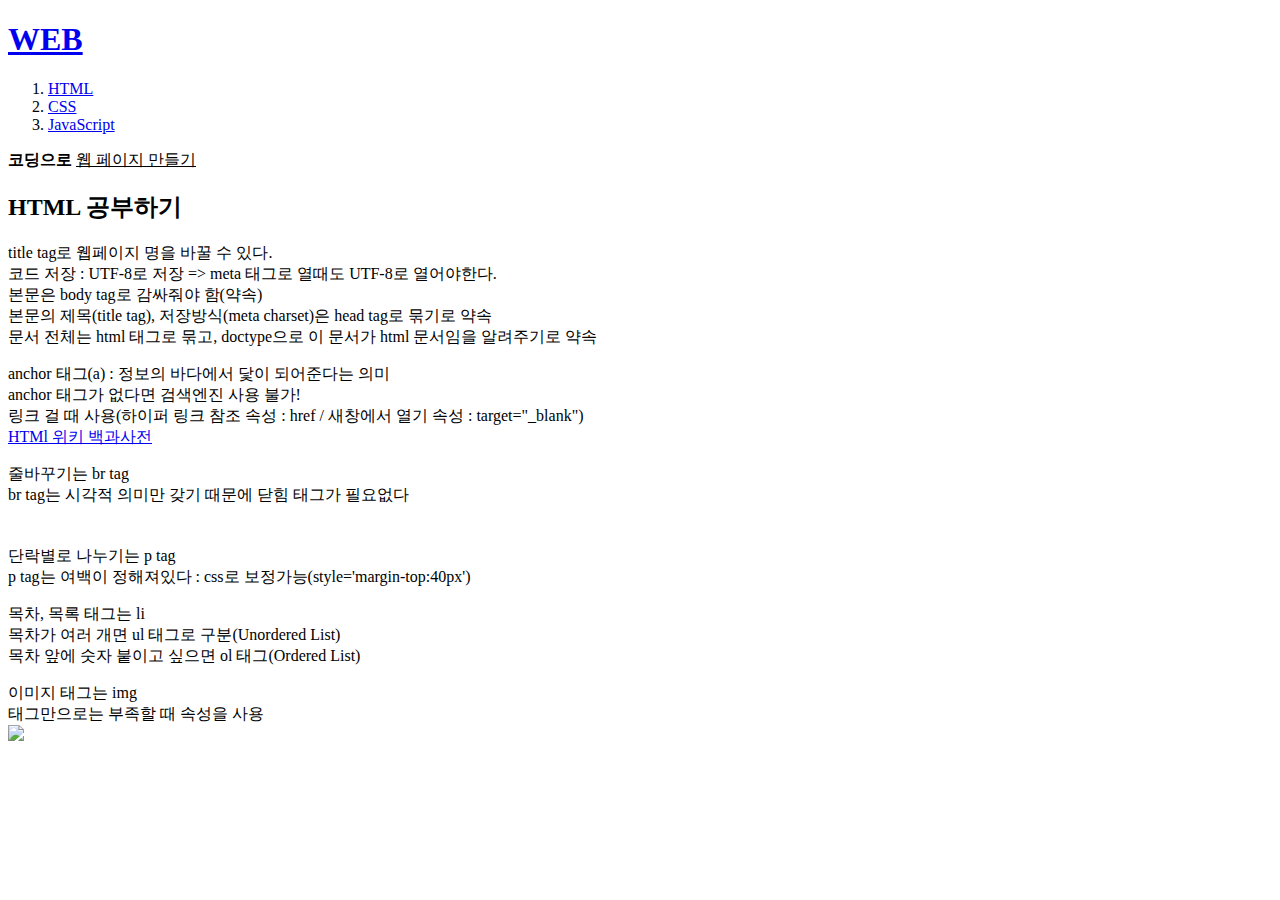
==== 1.html.html @ a333c27c "html 첫번째 연습" ====
<!doctype html>
<html>
<head>
    <title>WEB-html</title>
    <meta charset='UTF-8'>
</head>

<body>
    <h1><a href="index.html">WEB</a></h1>
    <ol>
        <li><a href='1.html.html'>HTML</a></li>
        <li><a href='2.css.html'>CSS</a></li>
        <li><a href='3.javascript.html'>JavaScript</a></li>
    </ol>
    <strong>코딩으로</strong> <u>웹 페이지 만들기</u>

    <h2>HTML 공부하기</h2>
    <p>
        title tag로 웹페이지 명을 바꿀 수 있다.<br>
        코드 저장 : UTF-8로 저장 => meta 태그로 열때도 UTF-8로 열어야한다.<br>
        본문은 body tag로 감싸줘야 함(약속)<br>
        본문의 제목(title tag), 저장방식(meta charset)은 head tag로 묶기로 약속<br>
        문서 전체는 html 태그로 묶고, doctype으로 이 문서가 html 문서임을 알려주기로 약속
    </p>

    <p>
        anchor 태그(a) : 정보의 바다에서 닻이 되어준다는 의미<br>
        anchor 태그가 없다면 검색엔진 사용 불가!<br>
        링크 걸 때 사용(하이퍼 링크 참조 속성 : href / 새창에서 열기 속성 : target="_blank")<br>
        <a href='https://ko.wikipedia.org/wiki/HTML' target='_blank'>HTMl 위키 백과사전</a>
    </p>

    <p>
        줄바꾸기는 br tag<br>
        br tag는 시각적 의미만 갖기 때문에 닫힘 태그가 필요없다
    </p>

    <p style='margin-top:40px'>
        단락별로 나누기는 p tag<br>
        p tag는 여백이 정해져있다 : css로 보정가능(style='margin-top:40px')
    </p>

    <p>
        목차, 목록 태그는 li<br>
        목차가 여러 개면 ul 태그로 구분(Unordered List)<br>
        목차 앞에 숫자 붙이고 싶으면 ol 태그(Ordered List)
    </p>

    <p>
        이미지 태그는 img<br>
        태그만으로는 부족할 때 속성을 사용<br>
        <img src='tmp_img.jpg' width="100%">
    </p>
</body>
</html>
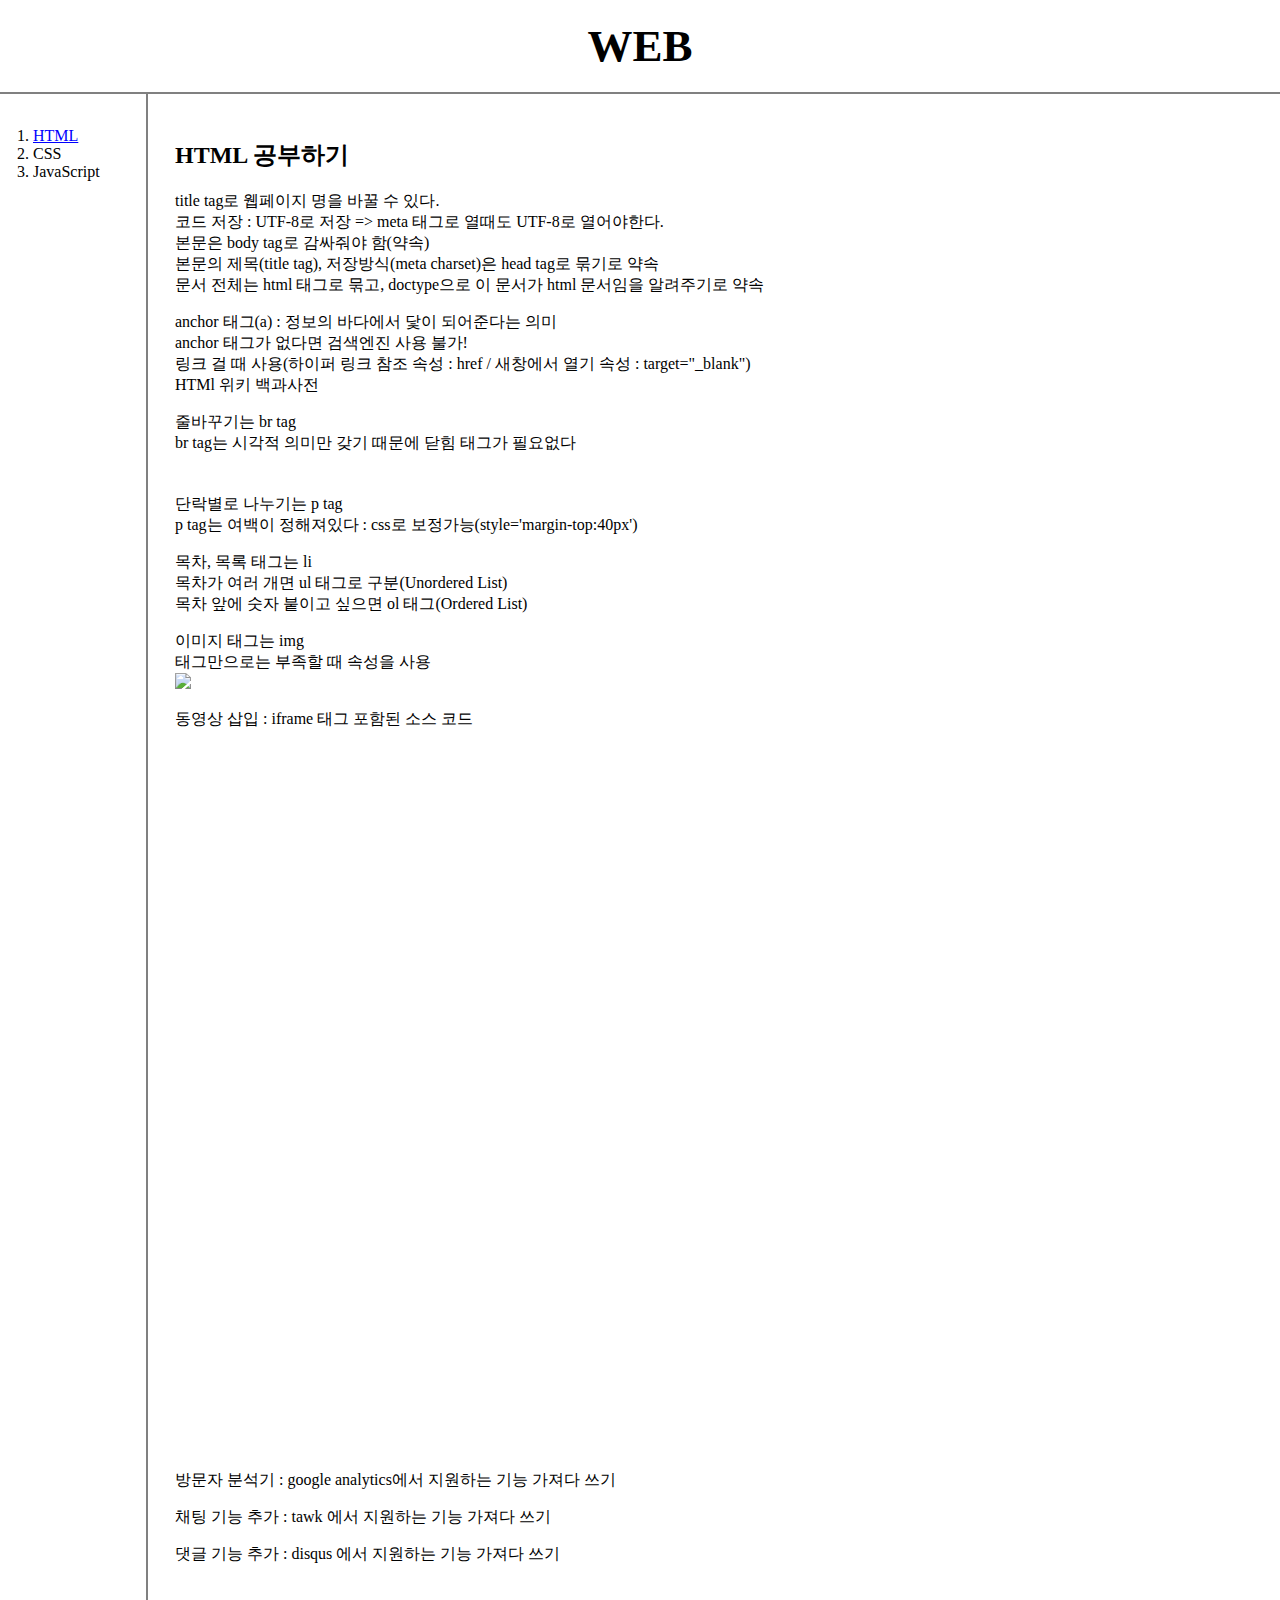
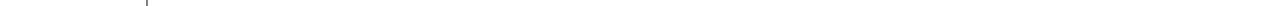
==== commit ef109df8: "Merge pull request #2 from Z1Park/second_day" ====
--- a/1.html.html
+++ b/1.html.html
@@ -3,53 +3,114 @@
 <head>
     <title>WEB-html</title>
     <meta charset='UTF-8'>
+    <link rel='stylesheet' href='style.css'>
 </head>
 
 <body>
     <h1><a href="index.html">WEB</a></h1>
-    <ol>
-        <li><a href='1.html.html'>HTML</a></li>
-        <li><a href='2.css.html'>CSS</a></li>
-        <li><a href='3.javascript.html'>JavaScript</a></li>
-    </ol>
-    <strong>코딩으로</strong> <u>웹 페이지 만들기</u>
+    <div id='grid'>
+        <ol id='navigation'>
+            <li><a href='1.html.html' style="color:blue;text-decoration: underline">HTML</a></li>
+            <li><a href='2.css.html'>CSS</a></li>
+            <li><a href='3.javascript.html'>JavaScript</a></li>
+        </ol>
+        <div id=article>
+            <h2>HTML 공부하기</h2>
+            <p>
+                title tag로 웹페이지 명을 바꿀 수 있다.<br>
+                코드 저장 : UTF-8로 저장 => meta 태그로 열때도 UTF-8로 열어야한다.<br>
+                본문은 body tag로 감싸줘야 함(약속)<br>
+                본문의 제목(title tag), 저장방식(meta charset)은 head tag로 묶기로 약속<br>
+                문서 전체는 html 태그로 묶고, doctype으로 이 문서가 html 문서임을 알려주기로 약속
+            </p>
 
-    <h2>HTML 공부하기</h2>
-    <p>
-        title tag로 웹페이지 명을 바꿀 수 있다.<br>
-        코드 저장 : UTF-8로 저장 => meta 태그로 열때도 UTF-8로 열어야한다.<br>
-        본문은 body tag로 감싸줘야 함(약속)<br>
-        본문의 제목(title tag), 저장방식(meta charset)은 head tag로 묶기로 약속<br>
-        문서 전체는 html 태그로 묶고, doctype으로 이 문서가 html 문서임을 알려주기로 약속
-    </p>
+            <p>
+                anchor 태그(a) : 정보의 바다에서 닻이 되어준다는 의미<br>
+                anchor 태그가 없다면 검색엔진 사용 불가!<br>
+                링크 걸 때 사용(하이퍼 링크 참조 속성 : href / 새창에서 열기 속성 : target="_blank")<br>
+                <a href='https://ko.wikipedia.org/wiki/HTML' target='_blank'>HTMl 위키 백과사전</a>
+            </p>
 
-    <p>
-        anchor 태그(a) : 정보의 바다에서 닻이 되어준다는 의미<br>
-        anchor 태그가 없다면 검색엔진 사용 불가!<br>
-        링크 걸 때 사용(하이퍼 링크 참조 속성 : href / 새창에서 열기 속성 : target="_blank")<br>
-        <a href='https://ko.wikipedia.org/wiki/HTML' target='_blank'>HTMl 위키 백과사전</a>
-    </p>
+            <p>
+                줄바꾸기는 br tag<br>
+                br tag는 시각적 의미만 갖기 때문에 닫힘 태그가 필요없다
+            </p>
 
-    <p>
-        줄바꾸기는 br tag<br>
-        br tag는 시각적 의미만 갖기 때문에 닫힘 태그가 필요없다
-    </p>
+            <p style='margin-top:40px'>
+                단락별로 나누기는 p tag<br>
+                p tag는 여백이 정해져있다 : css로 보정가능(style='margin-top:40px')
+            </p>
 
-    <p style='margin-top:40px'>
-        단락별로 나누기는 p tag<br>
-        p tag는 여백이 정해져있다 : css로 보정가능(style='margin-top:40px')
-    </p>
+            <p>
+                목차, 목록 태그는 li<br>
+                목차가 여러 개면 ul 태그로 구분(Unordered List)<br>
+                목차 앞에 숫자 붙이고 싶으면 ol 태그(Ordered List)
+            </p>
 
-    <p>
-        목차, 목록 태그는 li<br>
-        목차가 여러 개면 ul 태그로 구분(Unordered List)<br>
-        목차 앞에 숫자 붙이고 싶으면 ol 태그(Ordered List)
-    </p>
+            <p>
+                이미지 태그는 img<br>
+                태그만으로는 부족할 때 속성을 사용<br>
+                <img src='tmp_img.jpg' width="100%">
+            </p>
 
-    <p>
-        이미지 태그는 img<br>
-        태그만으로는 부족할 때 속성을 사용<br>
-        <img src='tmp_img.jpg' width="100%">
-    </p>
+            <p>
+                동영상 삽입 : iframe 태그 포함된 소스 코드<br>
+                <iframe width="1280" height="720" src="https://www.youtube.com/embed/7T7r_oSp0SE?list=PLuHgQVnccGMDZP7FJ_ZsUrdCGH68ppvPb" 
+                title="YouTube video player" frameborder="0" allow="accelerometer; autoplay; clipboard-write; encrypted-media; gyroscope; 
+                picture-in-picture" allowfullscreen></iframe>
+            </p>
+
+            <p>
+                방문자 분석기 : google analytics에서 지원하는 기능 가져다 쓰기
+            </p>
+
+            <p>
+                채팅 기능 추가 : tawk 에서 지원하는 기능 가져다 쓰기<br>
+
+                <!--Start of Tawk.to Script-->
+                <script type="text/javascript">
+                var Tawk_API=Tawk_API||{}, Tawk_LoadStart=new Date();
+                (function(){
+                var s1=document.createElement("script"),s0=document.getElementsByTagName("script")[0];
+                s1.async=true;
+                s1.src='https://embed.tawk.to/607baa7ff7ce1827093b7699/1f3hh40i4';
+                s1.charset='UTF-8';
+                s1.setAttribute('crossorigin','*');
+                s0.parentNode.insertBefore(s1,s0);
+                })();
+                </script>
+                <!--End of Tawk.to Script-->
+            </p>
+
+            <p>
+                댓글 기능 추가 : disqus 에서 지원하는 기능 가져다 쓰기<br>
+                
+                <div id="disqus_thread"></div>
+                <script>
+                    /**
+                    *  RECOMMENDED CONFIGURATION VARIABLES: EDIT AND UNCOMMENT THE SECTION BELOW TO INSERT DYNAMIC VALUES FROM YOUR PLATFORM OR CMS.
+                    *  LEARN WHY DEFINING THESE VARIABLES IS IMPORTANT: https://disqus.com/admin/universalcode/#configuration-variables    */
+                    /*
+                    var disqus_config = function () {
+                    this.page.url = PAGE_URL;  // Replace PAGE_URL with your page's canonical URL variable
+                    this.page.identifier = PAGE_IDENTIFIER; // Replace PAGE_IDENTIFIER with your page's unique identifier variable
+                    };
+                    */
+                    (function() { // DON'T EDIT BELOW THIS LINE
+                    var d = document, s = d.createElement('script');
+                    s.src = 'https://web1-html-c3mqnfybtd.disqus.com/embed.js';
+                    s.setAttribute('data-timestamp', +new Date());
+                    (d.head || d.body).appendChild(s);
+                    })();
+                </script>
+                <noscript>Please enable JavaScript to view the <a href="https://disqus.com/?ref_noscript">comments powered by Disqus.</a></noscript>
+            </p>
+
+            <!--
+                주석 기능은 이렇게!
+            -->
+        </div>
+    </div>
+
 </body>
 </html>--- a/style.css
+++ b/style.css
@@ -0,0 +1,35 @@
+body{
+    margin:0;
+}
+a {
+    color:black;
+    text-decoration: none;
+}
+h1 {
+    font-size: 45px;
+    text-align: center;
+    border-bottom:2px solid gray;
+    margin:0;
+    padding:20px;
+}
+#grid{
+    display: grid;
+    grid-template-columns: 150px 1fr;
+}
+#navigation {
+    border-right:2px solid gray;
+    width:80px;
+    margin:0;
+    padding:33px;
+}
+#article{
+    padding:25px;
+}
+@media(max-width:1000px){
+    #grid{
+        display: block;
+    }
+    #navigation {
+        border-right:none;
+    }
+}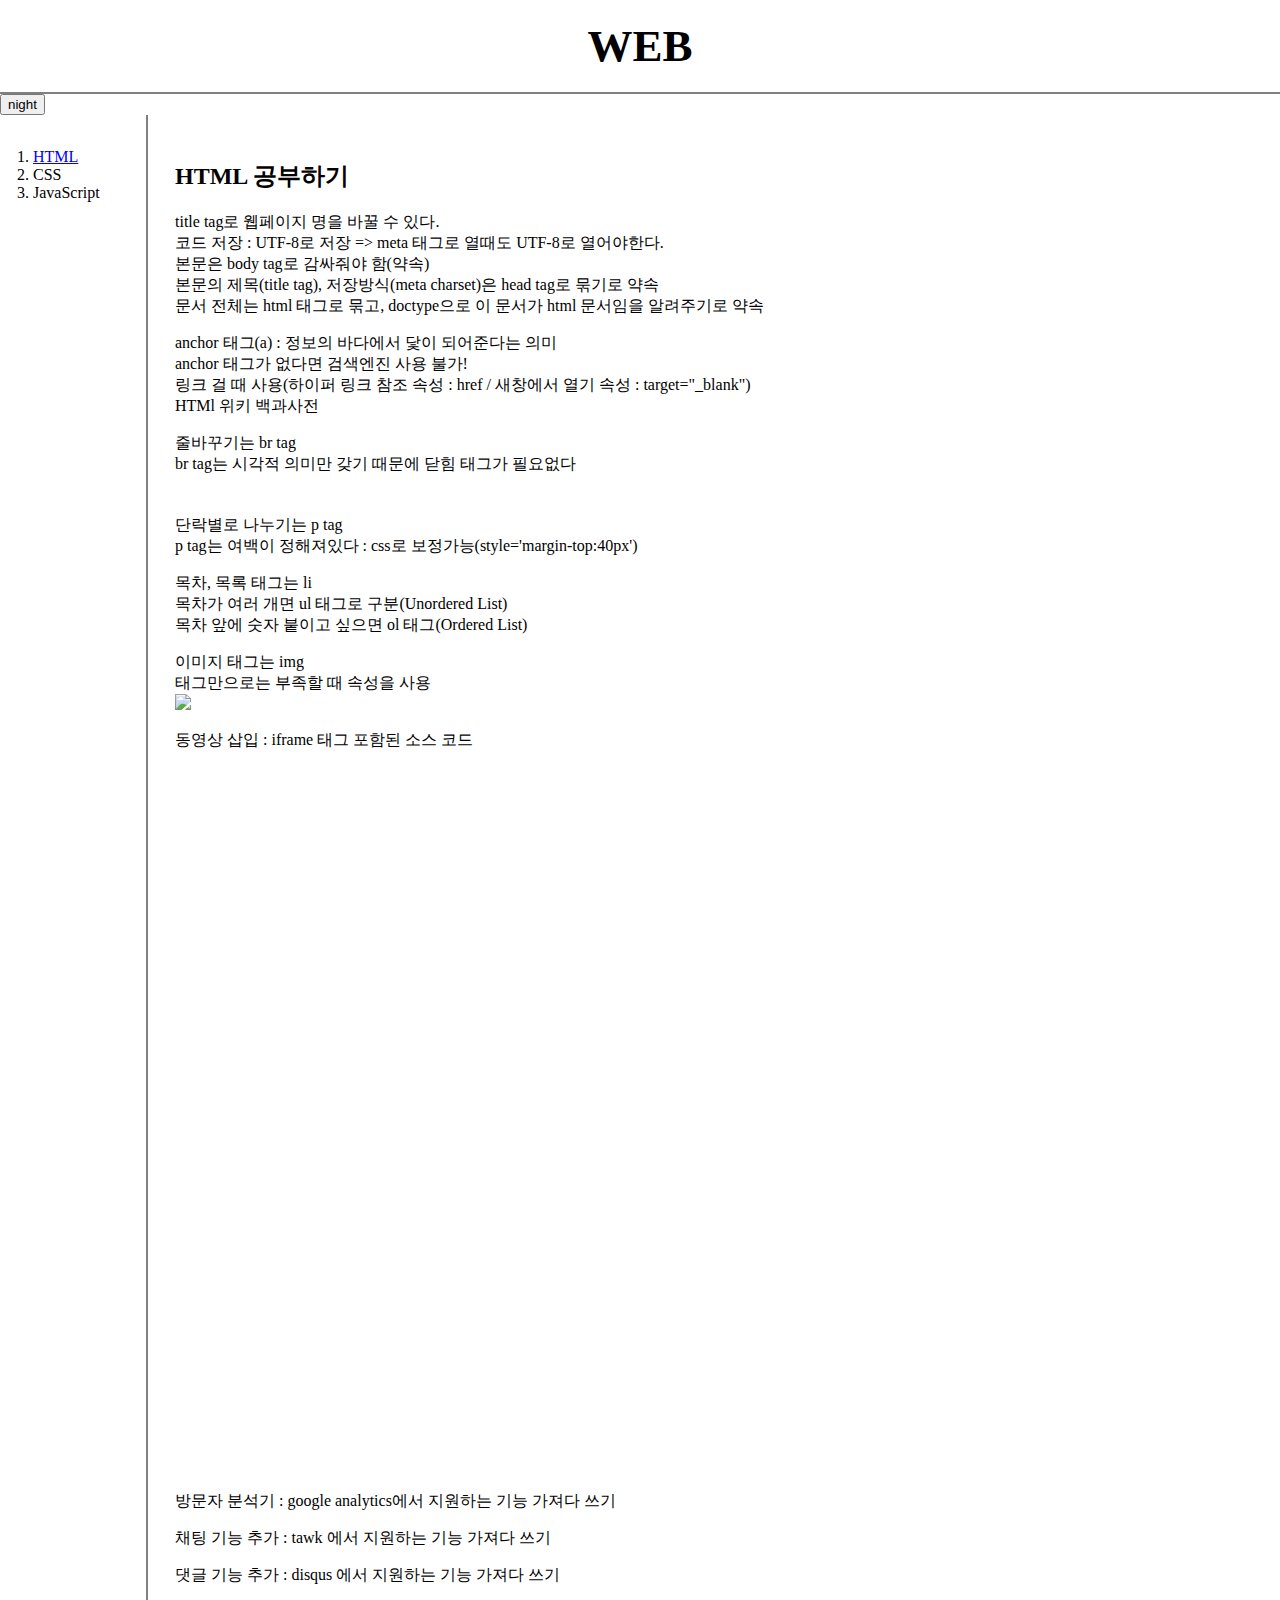
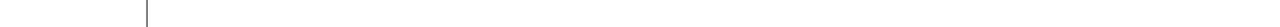
==== commit 6da707c0: "js final" ====
--- a/1.html.html
+++ b/1.html.html
@@ -4,10 +4,16 @@
     <title>WEB-html</title>
     <meta charset='UTF-8'>
     <link rel='stylesheet' href='style.css'>
+    <script src="https://ajax.googleapis.com/ajax/libs/jquery/3.6.0/jquery.min.js"></script>
+    <script src="color.js"></script>
 </head>
 
 <body>
     <h1><a href="index.html">WEB</a></h1>
+    <input id='toggle_btn' type='button' value="night" onclick="
+        day_night_toggle(this)
+    ">
+
     <div id='grid'>
         <ol id='navigation'>
             <li><a href='1.html.html' style="color:blue;text-decoration: underline">HTML</a></li>
